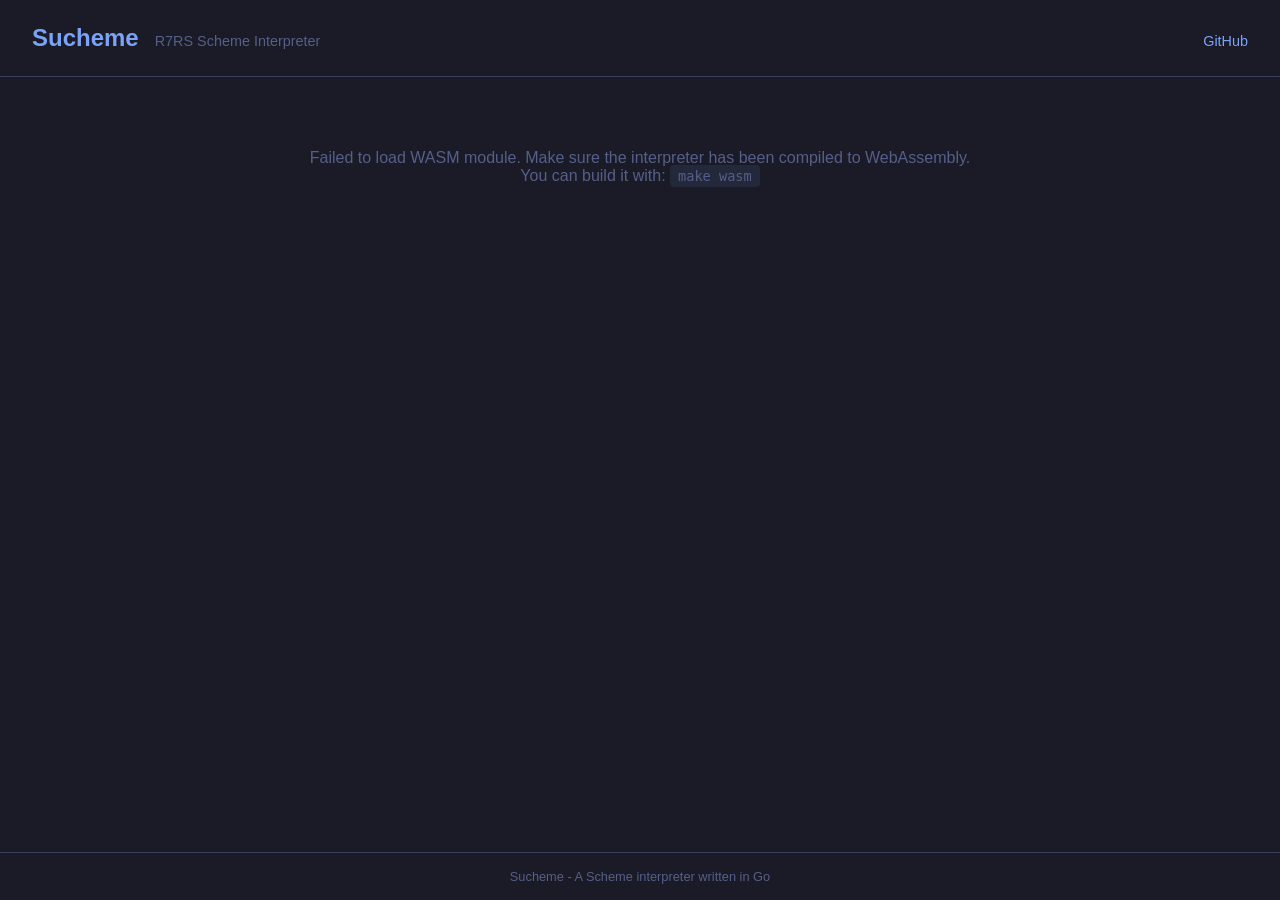
==== web-ui/index.html @ d90abbf0 "Add CI/CD pipelines, Web UI, and Makefile https://claude.ai/code/session_01AALHFFxzYi7cRfWAygKDhR" ====
<!DOCTYPE html>
<html lang="en">
<head>
    <meta charset="UTF-8">
    <meta name="viewport" content="width=device-width, initial-scale=1.0">
    <title>Sucheme - R7RS Scheme Interpreter</title>
    <link rel="stylesheet" href="style.css">
</head>
<body>
    <header>
        <h1>Sucheme</h1>
        <p class="subtitle">R7RS Scheme Interpreter</p>
        <nav>
            <a href="https://github.com/suchi/sucheme-go" target="_blank" rel="noopener noreferrer">GitHub</a>
        </nav>
    </header>

    <main>
        <div id="loading">
            <div class="spinner"></div>
            <p>Loading WASM module...</p>
        </div>

        <div id="repl" class="hidden">
            <div id="output" aria-label="REPL output"></div>
            <div id="input-area">
                <label for="input" class="sr-only">Scheme expression</label>
                <textarea id="input" placeholder="Type a Scheme expression..." rows="3" spellcheck="false"></textarea>
                <div id="input-controls">
                    <span class="hint">Ctrl+Enter to evaluate</span>
                    <button id="eval-btn" type="button">Evaluate</button>
                </div>
            </div>
        </div>

        <div id="error-message" class="hidden">
            <p>Failed to load WASM module. Make sure the interpreter has been compiled to WebAssembly.</p>
            <p>You can build it with: <code>make wasm</code></p>
        </div>
    </main>

    <footer>
        <p>Sucheme - A Scheme interpreter written in Go</p>
    </footer>

    <script src="wasm_exec.js"></script>
    <script src="app.js"></script>
</body>
</html>
---- web-ui/style.css ----
/* Sucheme Web REPL - Dark Theme */

:root {
    --bg-primary: #1a1b26;
    --bg-secondary: #24283b;
    --bg-input: #1f2335;
    --text-primary: #c0caf5;
    --text-secondary: #565f89;
    --text-accent: #7aa2f7;
    --text-result: #9ece6a;
    --text-error: #f7768e;
    --border-color: #3b4261;
    --btn-bg: #7aa2f7;
    --btn-hover: #89b4fa;
    --btn-text: #1a1b26;
}

*,
*::before,
*::after {
    box-sizing: border-box;
    margin: 0;
    padding: 0;
}

body {
    font-family: -apple-system, BlinkMacSystemFont, 'Segoe UI', Roboto, sans-serif;
    background-color: var(--bg-primary);
    color: var(--text-primary);
    min-height: 100vh;
    display: flex;
    flex-direction: column;
}

/* Screen reader only */
.sr-only {
    position: absolute;
    width: 1px;
    height: 1px;
    padding: 0;
    margin: -1px;
    overflow: hidden;
    clip: rect(0, 0, 0, 0);
    border: 0;
}

.hidden {
    display: none !important;
}

/* Header */
header {
    padding: 1.5rem 2rem;
    border-bottom: 1px solid var(--border-color);
    display: flex;
    align-items: baseline;
    gap: 1rem;
    flex-wrap: wrap;
}

header h1 {
    font-size: 1.5rem;
    color: var(--text-accent);
    font-weight: 700;
}

header .subtitle {
    color: var(--text-secondary);
    font-size: 0.9rem;
}

header nav {
    margin-left: auto;
}

header nav a {
    color: var(--text-accent);
    text-decoration: none;
    font-size: 0.9rem;
}

header nav a:hover {
    text-decoration: underline;
}

/* Main content */
main {
    flex: 1;
    display: flex;
    flex-direction: column;
    padding: 1.5rem 2rem;
    max-width: 960px;
    width: 100%;
    margin: 0 auto;
}

/* Loading indicator */
#loading {
    display: flex;
    flex-direction: column;
    align-items: center;
    justify-content: center;
    gap: 1rem;
    padding: 3rem;
    color: var(--text-secondary);
}

.spinner {
    width: 36px;
    height: 36px;
    border: 3px solid var(--border-color);
    border-top-color: var(--text-accent);
    border-radius: 50%;
    animation: spin 0.8s linear infinite;
}

@keyframes spin {
    to { transform: rotate(360deg); }
}

/* REPL */
#repl {
    display: flex;
    flex-direction: column;
    flex: 1;
    gap: 1rem;
}

#output {
    flex: 1;
    min-height: 300px;
    max-height: 60vh;
    overflow-y: auto;
    background-color: var(--bg-secondary);
    border: 1px solid var(--border-color);
    border-radius: 8px;
    padding: 1rem;
    font-family: 'SF Mono', 'Fira Code', 'Cascadia Code', 'Consolas', monospace;
    font-size: 0.9rem;
    line-height: 1.6;
    white-space: pre-wrap;
    word-break: break-word;
}

#output .prompt {
    color: var(--text-accent);
}

#output .result {
    color: var(--text-result);
}

#output .error {
    color: var(--text-error);
}

#output .info {
    color: var(--text-secondary);
}

/* Input area */
#input-area {
    display: flex;
    flex-direction: column;
    gap: 0.5rem;
}

#input {
    width: 100%;
    background-color: var(--bg-input);
    color: var(--text-primary);
    border: 1px solid var(--border-color);
    border-radius: 8px;
    padding: 0.75rem 1rem;
    font-family: 'SF Mono', 'Fira Code', 'Cascadia Code', 'Consolas', monospace;
    font-size: 0.9rem;
    line-height: 1.5;
    resize: vertical;
    outline: none;
    transition: border-color 0.2s;
}

#input:focus {
    border-color: var(--text-accent);
}

#input::placeholder {
    color: var(--text-secondary);
}

#input-controls {
    display: flex;
    align-items: center;
    justify-content: space-between;
}

.hint {
    color: var(--text-secondary);
    font-size: 0.8rem;
}

#eval-btn {
    background-color: var(--btn-bg);
    color: var(--btn-text);
    border: none;
    border-radius: 6px;
    padding: 0.5rem 1.25rem;
    font-size: 0.9rem;
    font-weight: 600;
    cursor: pointer;
    transition: background-color 0.2s;
}

#eval-btn:hover {
    background-color: var(--btn-hover);
}

#eval-btn:active {
    transform: translateY(1px);
}

/* Error message */
#error-message {
    text-align: center;
    padding: 3rem;
    color: var(--text-secondary);
}

#error-message code {
    background-color: var(--bg-secondary);
    padding: 0.2rem 0.5rem;
    border-radius: 4px;
    font-family: 'SF Mono', 'Fira Code', 'Cascadia Code', 'Consolas', monospace;
    font-size: 0.85rem;
}

/* Footer */
footer {
    padding: 1rem 2rem;
    border-top: 1px solid var(--border-color);
    text-align: center;
    color: var(--text-secondary);
    font-size: 0.8rem;
}

/* Scrollbar styling */
#output::-webkit-scrollbar {
    width: 8px;
}

#output::-webkit-scrollbar-track {
    background: var(--bg-secondary);
    border-radius: 4px;
}

#output::-webkit-scrollbar-thumb {
    background: var(--border-color);
    border-radius: 4px;
}

#output::-webkit-scrollbar-thumb:hover {
    background: var(--text-secondary);
}
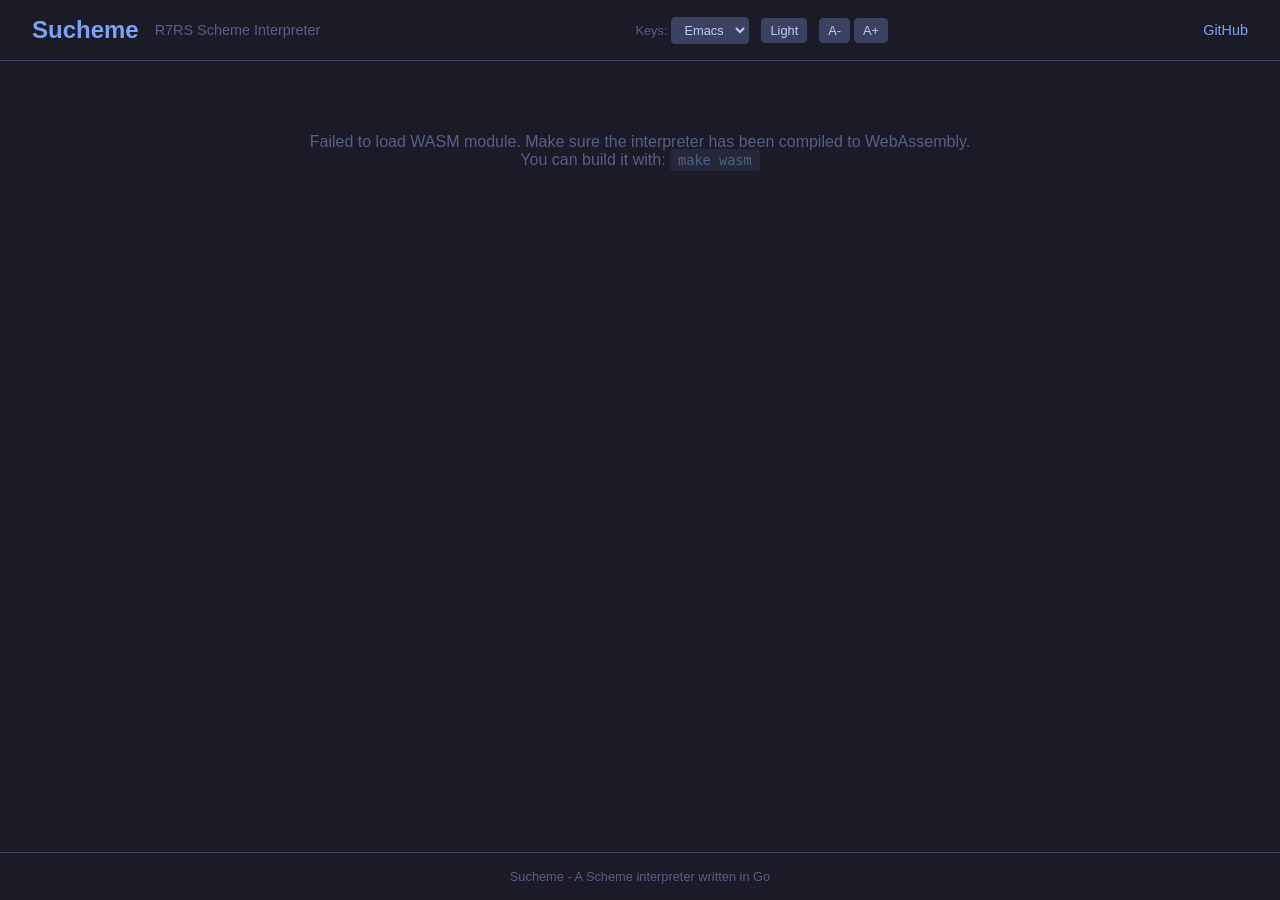
==== commit a283a9d4: "feat: add user-friendly enhancements to Web REPL Web REPLに以下のユーザフレンドリー機能を追加: - Emacs/vi/Noneキーバインドモー" ====
--- a/web-ui/index.html
+++ b/web-ui/index.html
@@ -10,6 +10,23 @@
     <header>
         <h1>Sucheme</h1>
         <p class="subtitle">R7RS Scheme Interpreter</p>
+        <div id="toolbar">
+            <div class="toolbar-group">
+                <label class="toolbar-label">Keys:</label>
+                <select id="keybind-select" title="Keybinding mode">
+                    <option value="emacs">Emacs</option>
+                    <option value="vi">vi</option>
+                    <option value="none">None</option>
+                </select>
+            </div>
+            <div class="toolbar-group">
+                <button id="theme-toggle-btn" type="button" title="Toggle dark/light theme">Light</button>
+            </div>
+            <div class="toolbar-group">
+                <button id="font-decrease-btn" type="button" title="Decrease font size (Ctrl+-)">A-</button>
+                <button id="font-increase-btn" type="button" title="Increase font size (Ctrl++)">A+</button>
+            </div>
+        </div>
         <nav>
             <a href="https://github.com/suchi/sucheme-go" target="_blank" rel="noopener noreferrer">GitHub</a>
         </nav>
@@ -22,12 +39,22 @@
         </div>
 
         <div id="repl" class="hidden">
-            <div id="output" aria-label="REPL output"></div>
+            <div id="output-container">
+                <div id="output" aria-label="REPL output"></div>
+                <div id="output-controls">
+                    <button id="copy-output-btn" type="button" title="Copy output to clipboard">Copy</button>
+                    <button id="clear-output-btn" type="button" title="Clear output">Clear</button>
+                </div>
+            </div>
             <div id="input-area">
-                <label for="input" class="sr-only">Scheme expression</label>
-                <textarea id="input" placeholder="Type a Scheme expression..." rows="3" spellcheck="false"></textarea>
+                <div id="input-wrapper">
+                    <label for="input" class="sr-only">Scheme expression</label>
+                    <textarea id="input" placeholder="Type a Scheme expression..." rows="3" spellcheck="false"></textarea>
+                    <div id="highlight-overlay" aria-hidden="true"></div>
+                </div>
+                <div id="vi-mode-indicator" class="hidden">-- INSERT --</div>
                 <div id="input-controls">
-                    <span class="hint">Ctrl+Enter to evaluate</span>
+                    <span class="hint">Ctrl+Enter to evaluate | :help for commands</span>
                     <button id="eval-btn" type="button">Evaluate</button>
                 </div>
             </div>
--- a/web-ui/style.css
+++ b/web-ui/style.css
@@ -1,4 +1,4 @@
-/* Sucheme Web REPL - Dark Theme */
+/* Sucheme Web REPL - Dark Theme (default) */
 
 :root {
     --bg-primary: #1a1b26;
@@ -13,6 +13,38 @@
     --btn-bg: #7aa2f7;
     --btn-hover: #89b4fa;
     --btn-text: #1a1b26;
+    --btn-secondary-bg: #3b4261;
+    --btn-secondary-hover: #565f89;
+    --btn-secondary-text: #c0caf5;
+    --hl-keyword: #bb9af7;
+    --hl-string: #9ece6a;
+    --hl-comment: #565f89;
+    --hl-number: #ff9e64;
+    --hl-boolean: #f7768e;
+}
+
+/* Light Theme */
+.light-theme {
+    --bg-primary: #f5f5f5;
+    --bg-secondary: #ffffff;
+    --bg-input: #ffffff;
+    --text-primary: #333333;
+    --text-secondary: #888888;
+    --text-accent: #2563eb;
+    --text-result: #16a34a;
+    --text-error: #dc2626;
+    --border-color: #d1d5db;
+    --btn-bg: #2563eb;
+    --btn-hover: #3b82f6;
+    --btn-text: #ffffff;
+    --btn-secondary-bg: #e5e7eb;
+    --btn-secondary-hover: #d1d5db;
+    --btn-secondary-text: #333333;
+    --hl-keyword: #7c3aed;
+    --hl-string: #16a34a;
+    --hl-comment: #9ca3af;
+    --hl-number: #ea580c;
+    --hl-boolean: #dc2626;
 }
 
 *,
@@ -50,10 +82,10 @@
 
 /* Header */
 header {
-    padding: 1.5rem 2rem;
+    padding: 1rem 2rem;
     border-bottom: 1px solid var(--border-color);
     display: flex;
-    align-items: baseline;
+    align-items: center;
     gap: 1rem;
     flex-wrap: wrap;
 }
@@ -81,6 +113,49 @@
 
 header nav a:hover {
     text-decoration: underline;
+}
+
+/* Toolbar */
+#toolbar {
+    display: flex;
+    align-items: center;
+    gap: 0.75rem;
+    margin-left: auto;
+    flex-wrap: wrap;
+}
+
+.toolbar-group {
+    display: flex;
+    align-items: center;
+    gap: 0.25rem;
+}
+
+.toolbar-label {
+    color: var(--text-secondary);
+    font-size: 0.8rem;
+}
+
+#toolbar select,
+#toolbar button {
+    background-color: var(--btn-secondary-bg);
+    color: var(--btn-secondary-text);
+    border: 1px solid var(--border-color);
+    border-radius: 4px;
+    padding: 0.25rem 0.5rem;
+    font-size: 0.8rem;
+    cursor: pointer;
+    transition: background-color 0.2s;
+}
+
+#toolbar select:hover,
+#toolbar button:hover {
+    background-color: var(--btn-secondary-hover);
+}
+
+#toolbar select:focus,
+#toolbar button:focus {
+    outline: 2px solid var(--text-accent);
+    outline-offset: 1px;
 }
 
 /* Main content */
@@ -124,6 +199,14 @@
     flex-direction: column;
     flex: 1;
     gap: 1rem;
+}
+
+/* Output container */
+#output-container {
+    position: relative;
+    flex: 1;
+    display: flex;
+    flex-direction: column;
 }
 
 #output {
@@ -158,6 +241,32 @@
     color: var(--text-secondary);
 }
 
+#output .output {
+    color: var(--text-primary);
+}
+
+#output-controls {
+    display: flex;
+    gap: 0.5rem;
+    justify-content: flex-end;
+    margin-top: 0.25rem;
+}
+
+#output-controls button {
+    background-color: var(--btn-secondary-bg);
+    color: var(--btn-secondary-text);
+    border: 1px solid var(--border-color);
+    border-radius: 4px;
+    padding: 0.25rem 0.75rem;
+    font-size: 0.8rem;
+    cursor: pointer;
+    transition: background-color 0.2s;
+}
+
+#output-controls button:hover {
+    background-color: var(--btn-secondary-hover);
+}
+
 /* Input area */
 #input-area {
     display: flex;
@@ -165,9 +274,13 @@
     gap: 0.5rem;
 }
 
+#input-wrapper {
+    position: relative;
+}
+
 #input {
     width: 100%;
-    background-color: var(--bg-input);
+    background-color: transparent;
     color: var(--text-primary);
     border: 1px solid var(--border-color);
     border-radius: 8px;
@@ -178,6 +291,9 @@
     resize: vertical;
     outline: none;
     transition: border-color 0.2s;
+    position: relative;
+    z-index: 2;
+    caret-color: var(--text-primary);
 }
 
 #input:focus {
@@ -186,6 +302,63 @@
 
 #input::placeholder {
     color: var(--text-secondary);
+}
+
+#highlight-overlay {
+    position: absolute;
+    top: 0;
+    left: 0;
+    right: 0;
+    bottom: 0;
+    padding: 0.75rem 1rem;
+    font-family: 'SF Mono', 'Fira Code', 'Cascadia Code', 'Consolas', monospace;
+    font-size: 0.9rem;
+    line-height: 1.5;
+    white-space: pre-wrap;
+    word-break: break-word;
+    overflow: hidden;
+    pointer-events: none;
+    z-index: 1;
+    border: 1px solid transparent;
+    border-radius: 8px;
+    background-color: var(--bg-input);
+    color: var(--text-primary);
+}
+
+/* Syntax highlighting colors */
+.hl-keyword {
+    color: var(--hl-keyword);
+    font-weight: 600;
+}
+
+.hl-string {
+    color: var(--hl-string);
+}
+
+.hl-comment {
+    color: var(--hl-comment);
+    font-style: italic;
+}
+
+.hl-number {
+    color: var(--hl-number);
+}
+
+.hl-boolean {
+    color: var(--hl-boolean);
+}
+
+/* Vi mode indicator */
+#vi-mode-indicator {
+    color: var(--text-accent);
+    font-family: 'SF Mono', 'Fira Code', 'Cascadia Code', 'Consolas', monospace;
+    font-size: 0.8rem;
+    font-weight: 600;
+    padding: 0.125rem 0.5rem;
+    background-color: var(--bg-secondary);
+    border-radius: 4px;
+    display: inline-block;
+    align-self: flex-start;
 }
 
 #input-controls {
@@ -261,3 +434,28 @@
 #output::-webkit-scrollbar-thumb:hover {
     background: var(--text-secondary);
 }
+
+/* Responsive adjustments */
+@media (max-width: 640px) {
+    header {
+        padding: 0.75rem 1rem;
+    }
+
+    #toolbar {
+        margin-left: 0;
+        width: 100%;
+        justify-content: flex-start;
+    }
+
+    header nav {
+        margin-left: 0;
+    }
+
+    main {
+        padding: 1rem;
+    }
+
+    .hint {
+        font-size: 0.7rem;
+    }
+}
